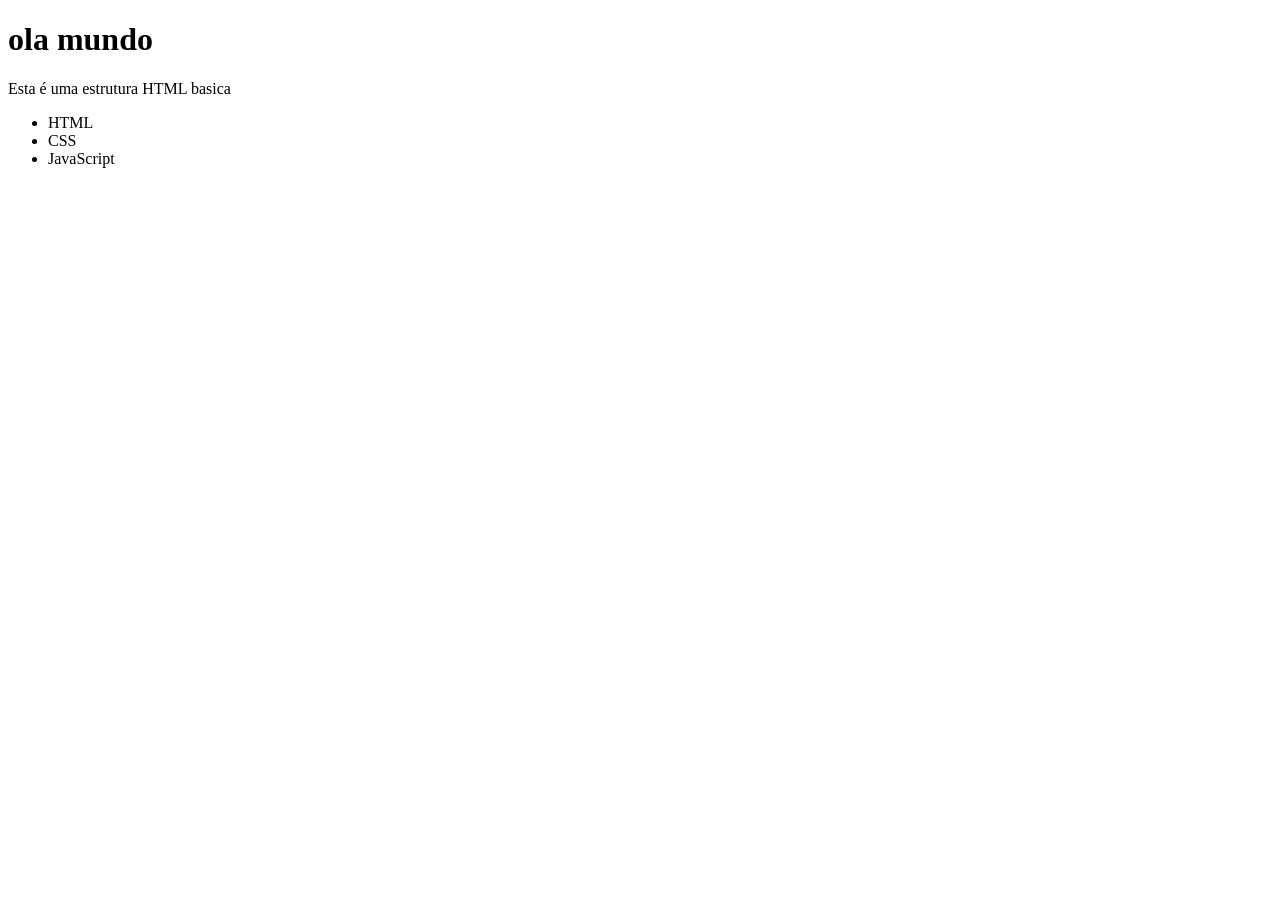
==== index.html @ 7852b4a2 "Elaboração do index.html" ====
<!doctype html>
<!--Informa ao navegador que este documento usa HTML5 -->
<html lang="pt-br">
  <!--Marca o inicio da pagina HTML. O atributo lang ='pt-br' vai indicar que o idioma principal é o portugues -->
  <head>
    <!--Cabeçalho da pagina. Aqui fica configurações e informações que não irão aparecer no corpo da página-->
    <meta charset="UTF-8" />
    <!--Define o padrão de caracteres. Permite acentos, Ç, emojis e caracteres especiais-->
    <meta name="viewport" content="width=device-width, initial-scale=1.0" />
    <!-- Faz a pagina se adaptar a celulares e computadores-->
    <title>Meu Primeiro site</title>
    <!-- Titulo da pagina, aparece na aba do navegador-->
  </head>
  <body>
    <!-- Corpo da pagina. Tudo o que aparace pro usuario fica aqui -->
    <h1>ola mundo</h1>
    <p>Esta é uma estrutura HTML basica</p>
    <ul>
      <li>HTML</li>
      <li>CSS</li>
      <li>JavaScript</li>
    </ul>
  </body>
</html>
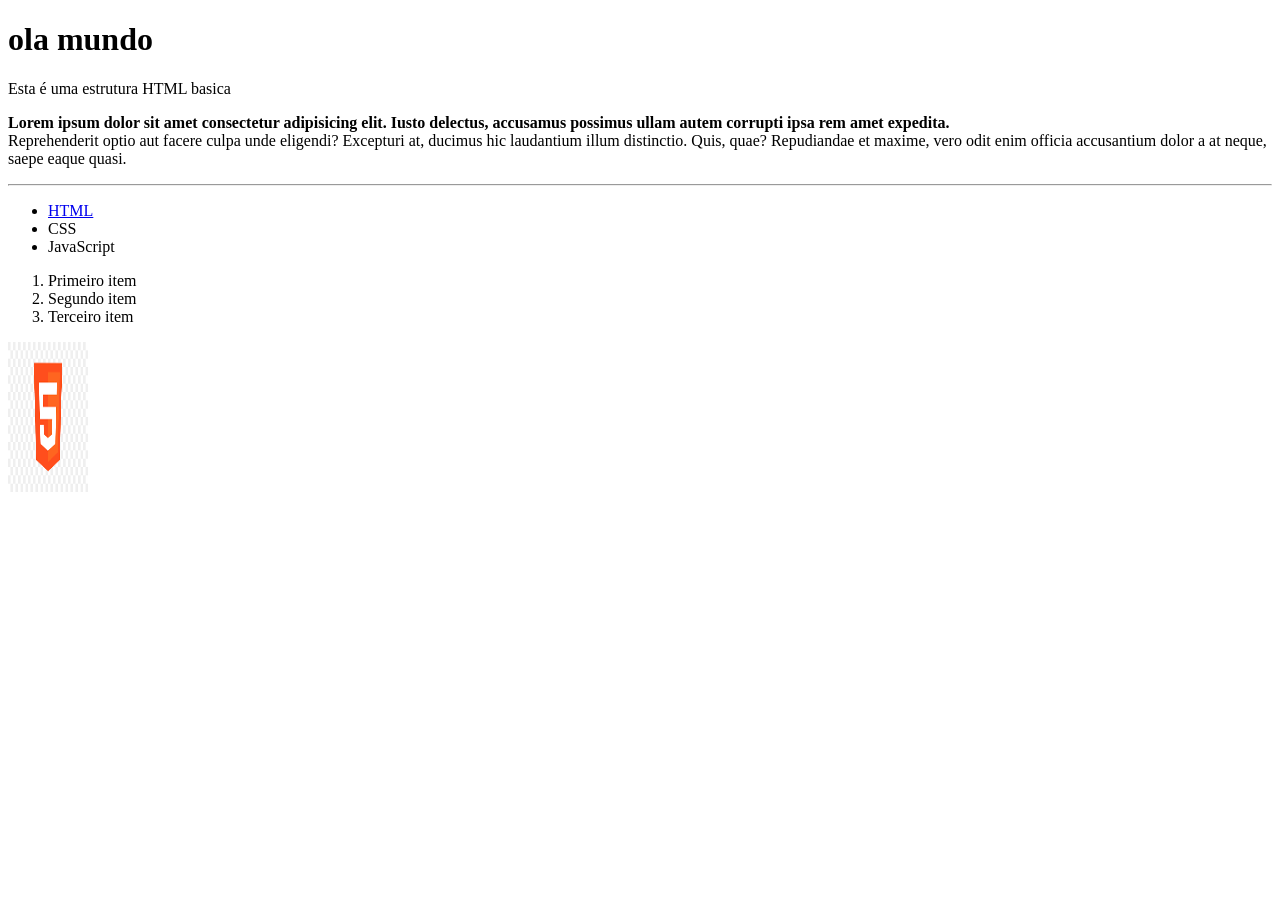
==== commit 0662e8e6: "Exemplo de formulario" ====
--- a/index.html
+++ b/index.html
@@ -15,10 +15,40 @@
     <!-- Corpo da pagina. Tudo o que aparace pro usuario fica aqui -->
     <h1>ola mundo</h1>
     <p>Esta é uma estrutura HTML basica</p>
+    <p>
+      <strong
+        >Lorem ipsum dolor sit amet consectetur adipisicing elit. Iusto
+        delectus, accusamus possimus ullam autem corrupti ipsa rem amet
+        expedita.</strong
+      >
+      <br />
+      Reprehenderit optio aut facere culpa unde eligendi? Excepturi at, ducimus
+      hic laudantium illum distinctio. Quis, quae? Repudiandae et maxime, vero
+      odit enim officia accusantium dolor a at neque, saepe eaque quasi.
+    </p>
+    <hr />
     <ul>
-      <li>HTML</li>
+      <li>
+        <a
+          href="https://developer.mozilla.org/pt-BR/docs/Web/HTML"
+          target="_blank"
+          >HTML</a
+        >
+      </li>
       <li>CSS</li>
       <li>JavaScript</li>
     </ul>
+
+    <ol>
+      <li>Primeiro item</li>
+      <li>Segundo item</li>
+      <li>Terceiro item</li>
+    </ol>
+    <img
+      src="./img/img-html.png"
+      alt="Logo HTML5"
+      width="80px"
+      height="150px"
+    />
   </body>
 </html>
